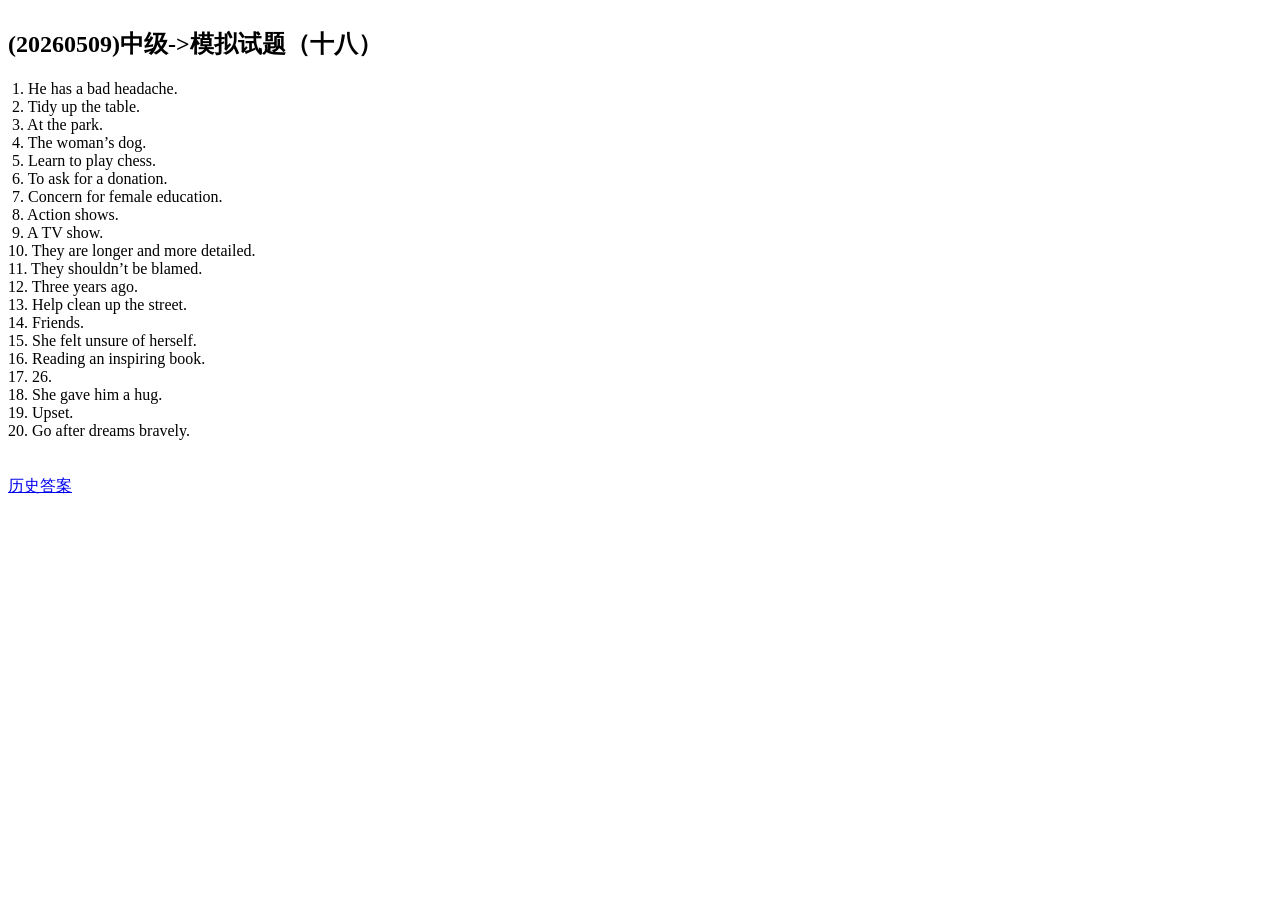
==== index.html @ 657e04a5 "初始化" ====
<!DOCTYPE html>
<html lang="zh-CN">
<head>
    <meta charset="UTF-8">
    <meta name="viewport" content="width=device-width, initial-scale=1.0">
    <title>最新最热</title>
    <link rel="stylesheet" href="style.css">
</head>
<body>
    <div class="container">
        <div class="card">
            <h2>(20260509)中级->模拟试题（十八）</h2>
            <div style="white-space: pre-wrap;"> 1. He has a bad headache.
 2. Tidy up the table.
 3. At the park.
 4. The woman’s dog.
 5. Learn to play chess.
 6. To ask for a donation.
 7. Concern for female education.
 8. Action shows.
 9. A TV show.
10. They are longer and more detailed.
11. They shouldn’t be blamed.
12. Three years ago.
13. Help clean up the street.
14. Friends.
15. She felt unsure of herself.
16. Reading an inspiring book.
17. 26.
18. She gave him a hug.
19. Upset.
20. Go after dreams bravely.</div>
        </div>
    </div>
    <br><br>
    <a href="more.html">历史答案</a>
</body>
</html>
---- style.css ----
.container {
    display: flex;
    flex-wrap: wrap;
    gap: 10px;
}
.card {
    min-width: 300px;
}
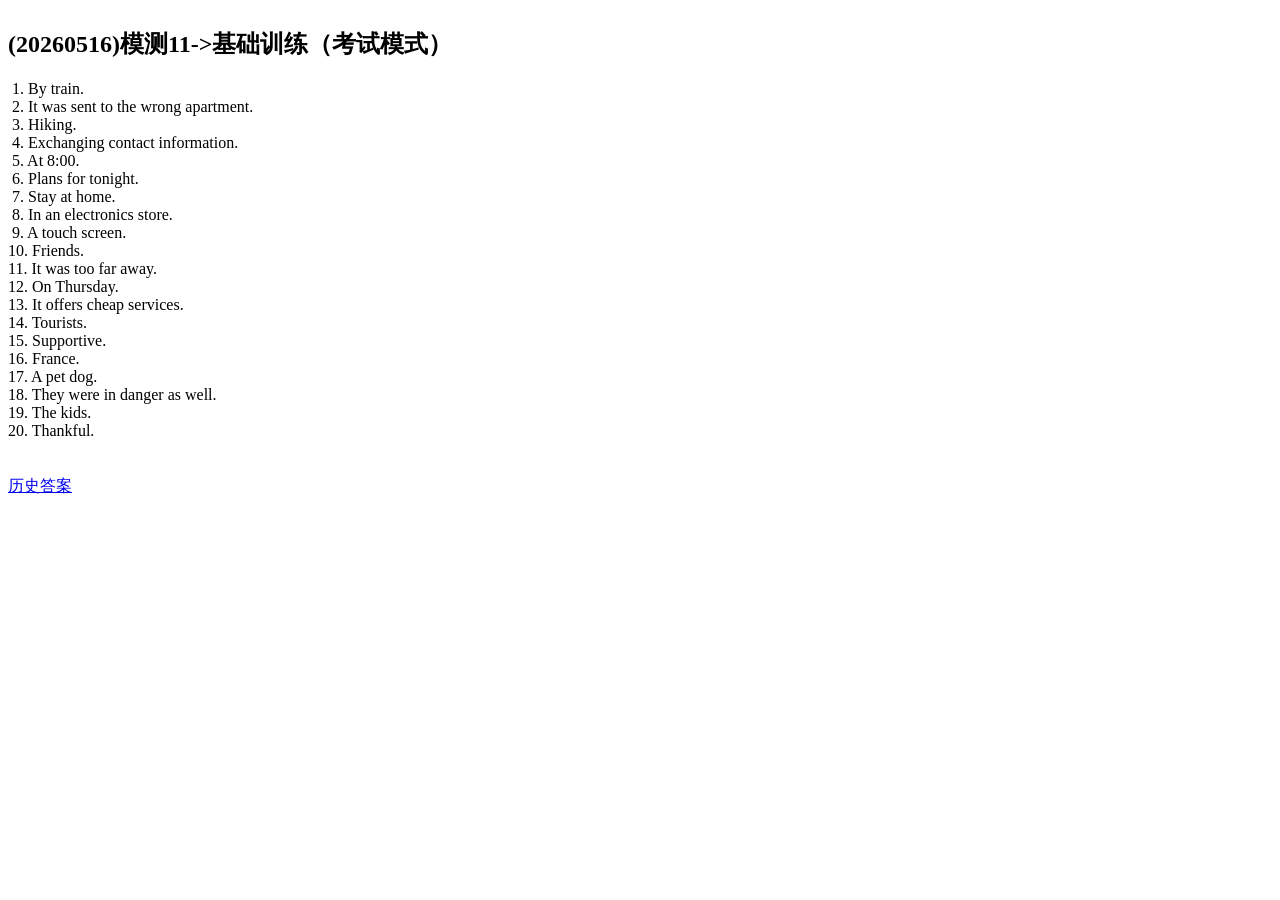
==== commit 37b8dfce: "更新最新答案" ====
--- a/index.html
+++ b/index.html
@@ -9,27 +9,27 @@
 <body>
     <div class="container">
         <div class="card">
-            <h2>(20260509)中级->模拟试题（十八）</h2>
-            <div style="white-space: pre-wrap;"> 1. He has a bad headache.
- 2. Tidy up the table.
- 3. At the park.
- 4. The woman’s dog.
- 5. Learn to play chess.
- 6. To ask for a donation.
- 7. Concern for female education.
- 8. Action shows.
- 9. A TV show.
-10. They are longer and more detailed.
-11. They shouldn’t be blamed.
-12. Three years ago.
-13. Help clean up the street.
-14. Friends.
-15. She felt unsure of herself.
-16. Reading an inspiring book.
-17. 26.
-18. She gave him a hug.
-19. Upset.
-20. Go after dreams bravely.</div>
+            <h2>(20260516)模测11->基础训练（考试模式）</h2>
+            <div style="white-space: pre-wrap;"> 1. By train.
+ 2. It was sent to the wrong apartment.
+ 3. Hiking.
+ 4. Exchanging contact information.
+ 5. At 8:00.
+ 6. Plans for tonight.
+ 7. Stay at home.
+ 8. In an electronics store.
+ 9. A touch screen.
+10. Friends.
+11. It was too far away.
+12. On Thursday.
+13. It offers cheap services.
+14. Tourists.
+15. Supportive.
+16. France.
+17. A pet dog.
+18. They were in danger as well.
+19. The kids.
+20. Thankful.</div>
         </div>
     </div>
     <br><br>
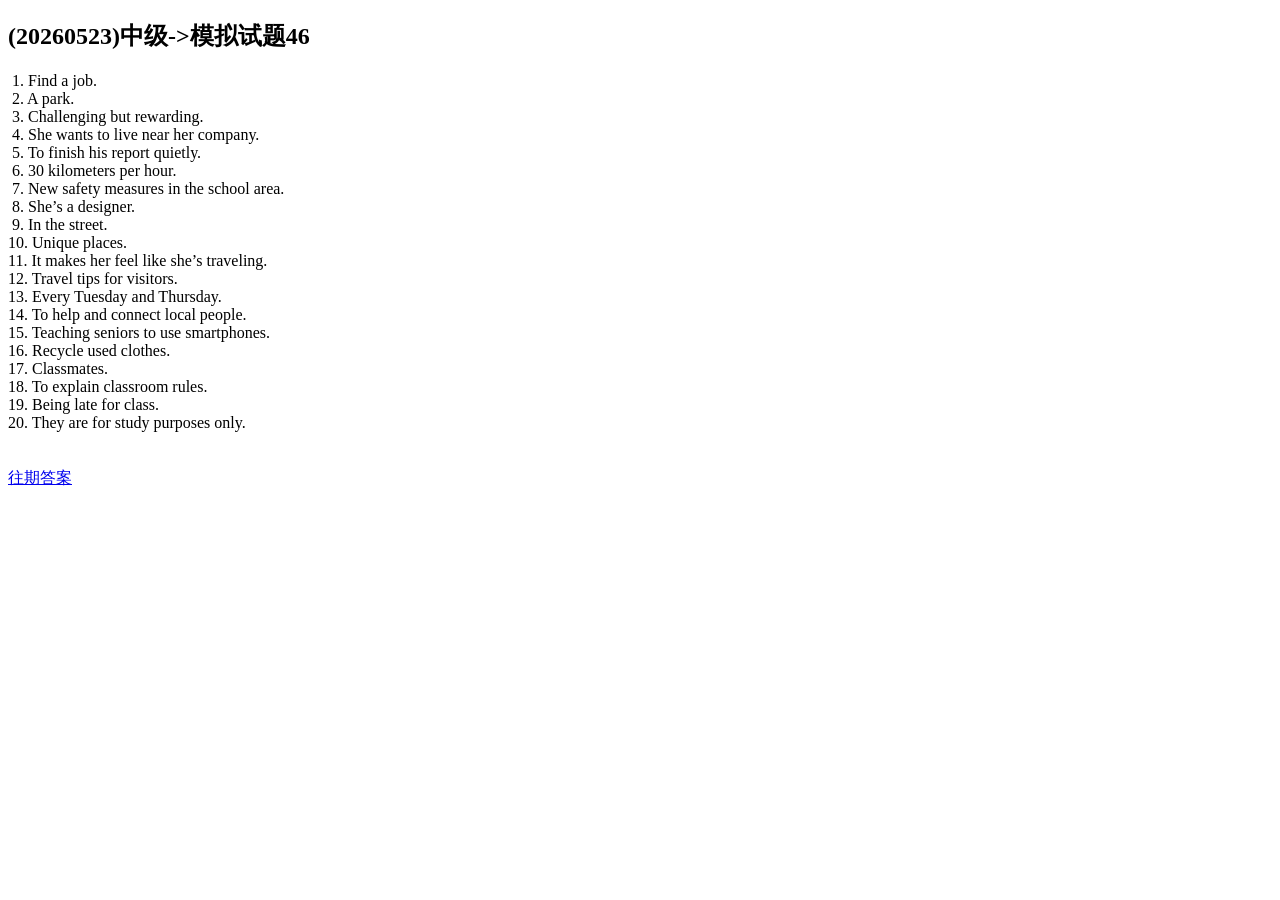
==== commit cc52b553: "因微信验证新增一个文件" ====
--- a/index.html
+++ b/index.html
@@ -4,35 +4,34 @@
     <meta charset="UTF-8">
     <meta name="viewport" content="width=device-width, initial-scale=1.0">
     <title>最新最热</title>
-    <link rel="stylesheet" href="style.css">
+    <style>
+        .container { display: flex; flex-wrap: wrap; gap: 10px; }
+        .card { min-width: 300px; }
+    </style>
 </head>
 <body>
-    <div class="container">
-        <div class="card">
-            <h2>(20260516)模测11->基础训练（考试模式）</h2>
-            <div style="white-space: pre-wrap;"> 1. By train.
- 2. It was sent to the wrong apartment.
- 3. Hiking.
- 4. Exchanging contact information.
- 5. At 8:00.
- 6. Plans for tonight.
- 7. Stay at home.
- 8. In an electronics store.
- 9. A touch screen.
-10. Friends.
-11. It was too far away.
-12. On Thursday.
-13. It offers cheap services.
-14. Tourists.
-15. Supportive.
-16. France.
-17. A pet dog.
-18. They were in danger as well.
-19. The kids.
-20. Thankful.</div>
-        </div>
-    </div>
+    <div id="app"></div>
     <br><br>
-    <a href="more.html">历史答案</a>
+    <a href="more.html">往期答案</a>
+
+    <script src="data.js"></script>
+    <script>
+        const item = DATA[0];
+        if (item.cards) {
+            // 多卷并排
+            document.getElementById('app').innerHTML =
+                '<div class="container">' +
+                item.cards.map(c =>
+                    '<div class="card"><h2>' + c.title + '</h2>' +
+                    '<div style="white-space:pre-wrap">' + c.answers + '</div></div>'
+                ).join('') +
+                '</div>';
+        } else {
+            // 单卷
+            document.getElementById('app').innerHTML =
+                '<h2>' + item.title + '</h2>' +
+                '<div style="white-space:pre-wrap">' + item.answers + '</div>';
+        }
+    </script>
 </body>
 </html>
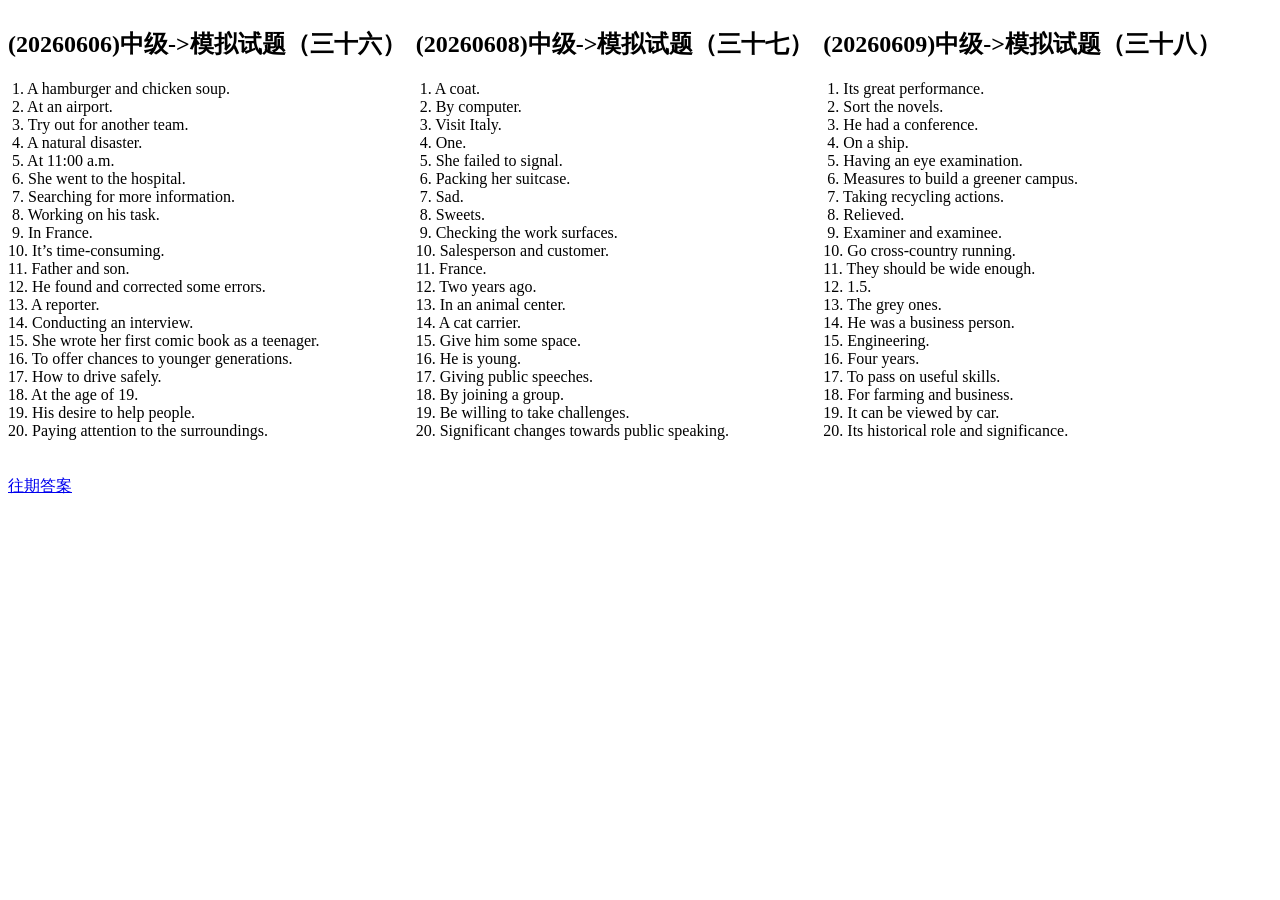
==== commit cd952aca: "禁止请求favicon" ====
--- a/index.html
+++ b/index.html
@@ -4,6 +4,7 @@
     <meta charset="UTF-8">
     <meta name="viewport" content="width=device-width, initial-scale=1.0">
     <title>最新最热</title>
+    <link rel="icon" href="data:,">
     <style>
         .container { display: flex; flex-wrap: wrap; gap: 10px; }
         .card { min-width: 300px; }
